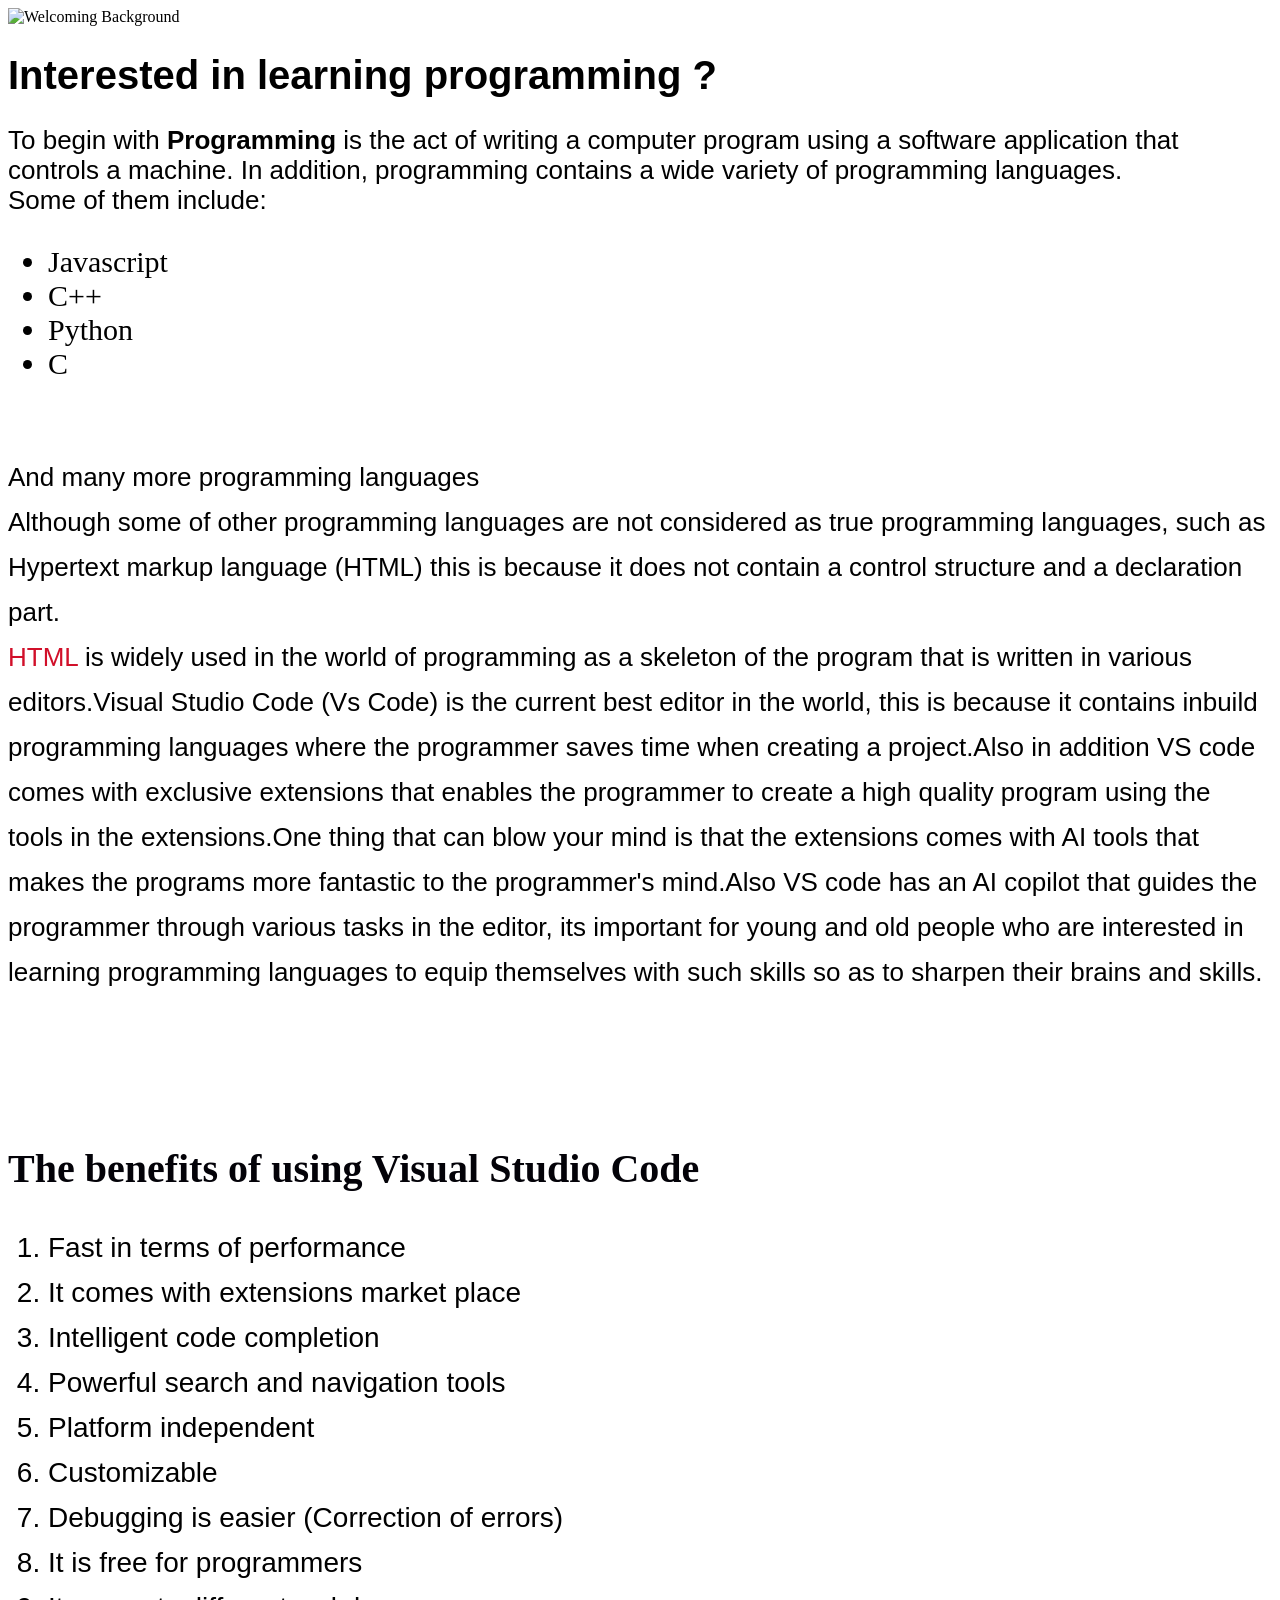
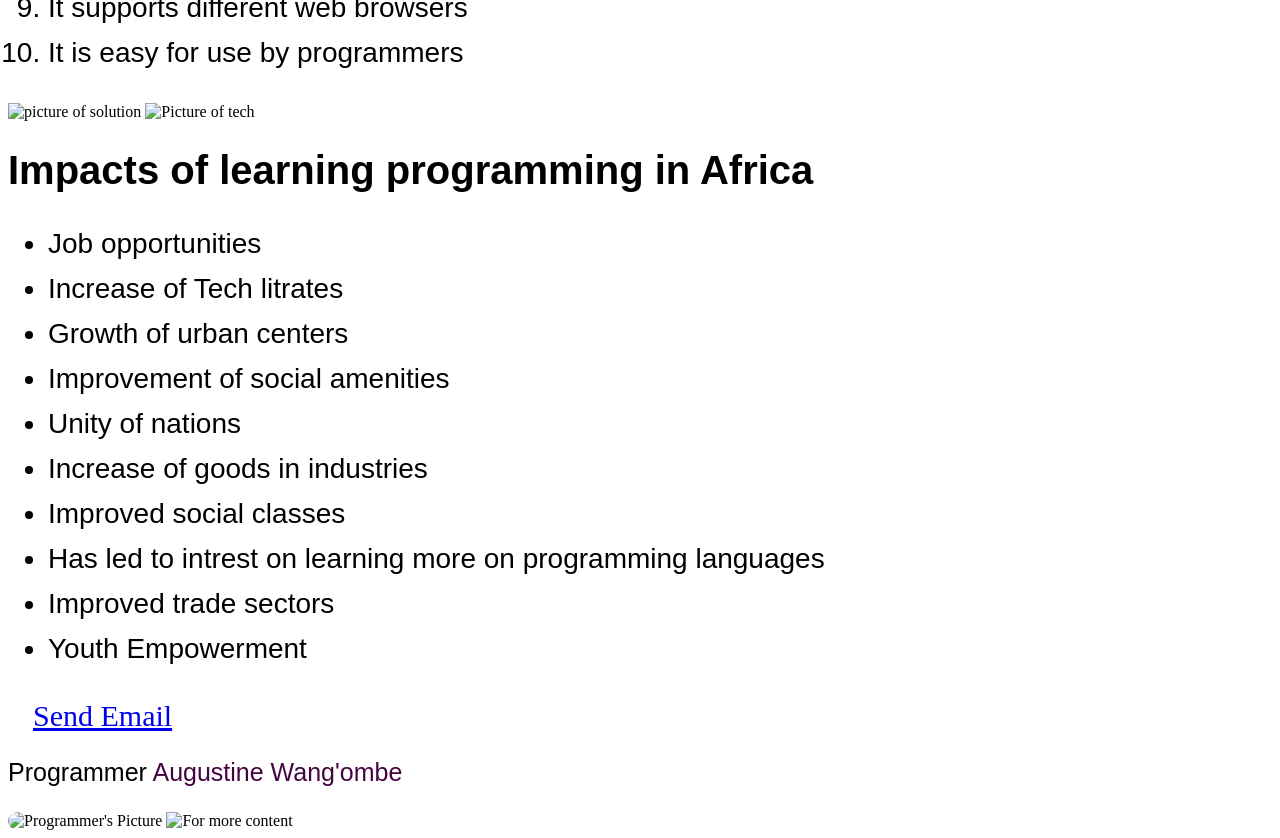
==== Programming.html @ a46c3436 "Add files via upload" ====
<!DOCTYPE html>
<html lang="en">
<head>
  <meta charset="UTF-8">
  <meta name="viewport" content="width=device-width, initial-scale=1.0">
  <meta name="description" content="Augustine Wangombe.www.Programmer">
  <title>Document </title>
</head>
<body>

  

<img class="im1" src="images/Screenshot (27).png" alt="Welcoming Background">


  
<style>
.head1{
  font-family:Arial, Helvetica, sans-serif;
  font-size: 40px;
  font-weight:bold;
  text-align: left;
}

</style>
  
  <h1 class="head1">Interested in learning programming ?</h1>

<style>
.winner{
  font-family: Arial, Helvetica, sans-serif;
  font-size: 26px;
  line-height: 30px;
  
}

</style>


<P class="winner">

To begin with <strong>Programming</strong>  is the act of writing a computer program using a software application that controls a machine. 
In addition, programming contains a wide variety of programming languages. <br/>
Some of them include:


<style>

  .ula{
    font-size: 30px;
  }
</style>


<ul class="ula">
  <li>Javascript</li>
  <li>C++</li>
  <li>Python</li>
  <li>C</li>
</ul> <br/>
</P>

<style>

  .humble{
  font-family: Arial, Helvetica, sans-serif;
  font-size: 26px;
  margin-bottom: 150px;
  line-height: 45px;
  }
  
  
</style>

<p class="humble"> And many more programming languages <br/>
  Although some of other programming languages are not considered as true programming languages, such as 
  Hypertext markup language (HTML) this is because it does not contain a control structure and a declaration
  part. <br/>
  <span style="color: rgb(209, 15, 41);">HTML</span> is widely used in the world of programming as a skeleton of the program that is written in various
  editors.Visual Studio Code (Vs Code) is the current best editor in the world, this is because it contains
  inbuild programming languages where the programmer saves time when creating a project.Also in addition
  VS code comes with exclusive extensions that enables the programmer to create a high quality program 
  using the tools in the extensions.One thing that can blow your mind is that the extensions comes with AI 
  tools that makes the programs more fantastic to the programmer's mind.Also VS code has an AI copilot that 
  guides the programmer through various tasks in the editor, its important for young and old people who are 
  interested in learning programming languages to equip themselves with such skills so as to sharpen their
  brains and skills. <br/>


  <style>

    .h3{
      font-size: 40px;
      color: rgb(3, 2, 8);
      
    
      

    }
  </style>

  <h2 class="h3">The benefits of using Visual Studio Code </h2>


<style>
  .ol1{
    font-family: Arial, Helvetica, sans-serif;
    font-size: 28px;
    line-height: 45px;
  }
</style>

<ol class="ol1">
  <li>Fast in terms of performance</li>
  <li>It comes with extensions market place</li>
  <li>Intelligent code completion</li>
  <li>Powerful search and navigation tools</li>
  <li>Platform independent</li>
  <li>Customizable</li>
  <li>Debugging is easier (Correction of errors)</li>
  <li>It is free for programmers</li>
  <li>It supports different web browsers</li>
  <li>It is easy for use by programmers</li>
</ol>

<img src="images/Screenshot (28).png" alt="picture of solution">

<img src="c:\Users\Super user\Pictures\Screenshots\Screenshot (29).png" alt="Picture of tech">

<style>

.H5{font-family:Arial, Helvetica, sans-serif;
    font-size: 40px;
    font-weight:bold;
    text-align: left;
}

  
</style>

<h1 class="H5">Impacts of learning programming in Africa</h1>


<style>


  .ul4{font-family: Arial, Helvetica, sans-serif;
    font-size: 28px;
    line-height: 45px;

  }
</style>

<ul class="ul4">
  <li>Job opportunities</li>
  <li>Increase of Tech litrates</li>
  <li>Growth of urban centers</li>
  <li>Improvement of social amenities</li>
  <li>Unity of nations</li>
  <li>Increase of goods in industries</li>
  <li>Improved social classes</li>
  <li>Has led to intrest on learning more on programming languages</li>
  <li>Improved trade sectors</li>
  <li>Youth Empowerment</li>
  

</ul>

<style>

.a2{
  font-size: 30px;
  margin-left: 25px;
  
}

</style>
<a class="a2"  href="mailto:wangombeaugustine58@gmail.com">Send Email</a>

<style>
  .p5{
    font-family:Arial, Helvetica, sans-serif ;
    font-size: 25px;
  }
</style>



<P class="p5">Programmer <span style="color: rgb(68, 4, 63);">Augustine Wang'ombe</span></P>

<style>

  .img7{
    width: 200px;
    border-radius: 200px;
    height: 200px;



  }



</style>



<img class="img7"   src="images/IMG_20241210_090928_7.jpg" alt="Programmer's Picture">


<img src="images/Screenshot (30).png" alt="For more content">















</body>
</html>
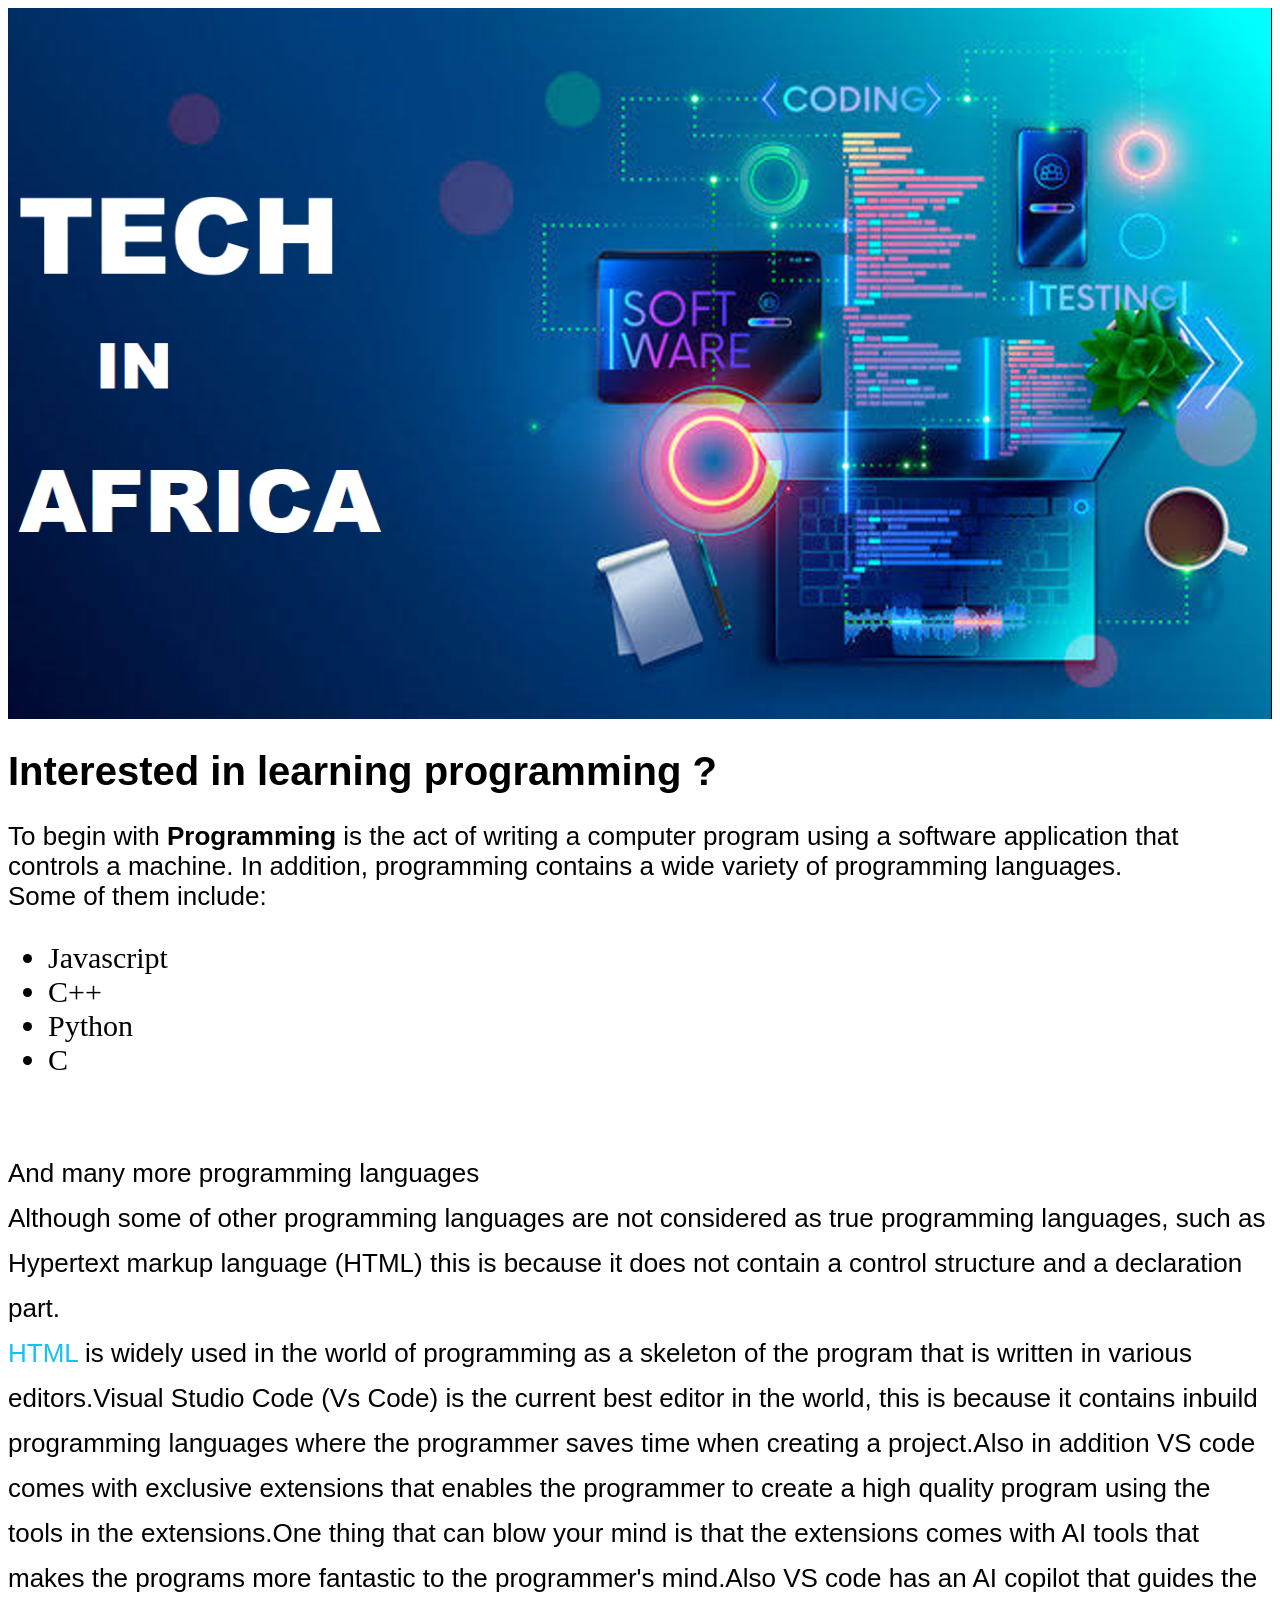
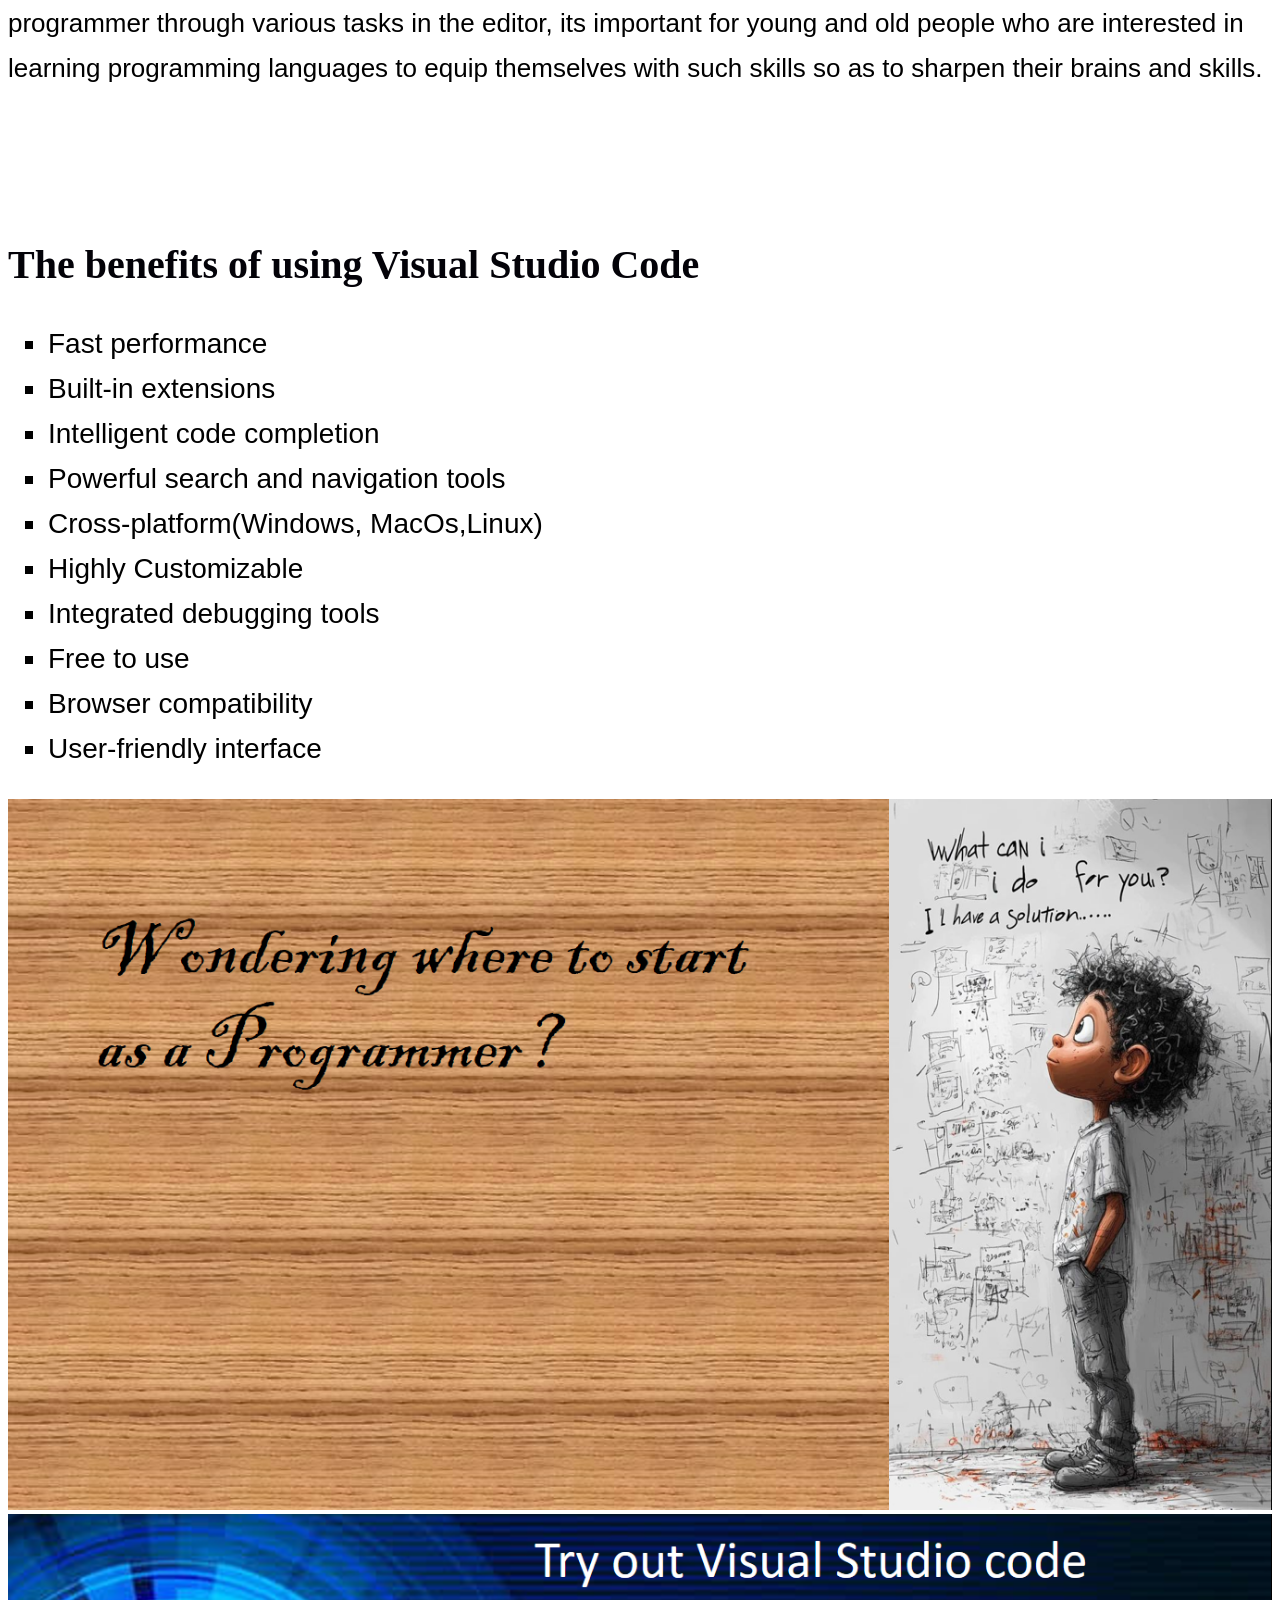
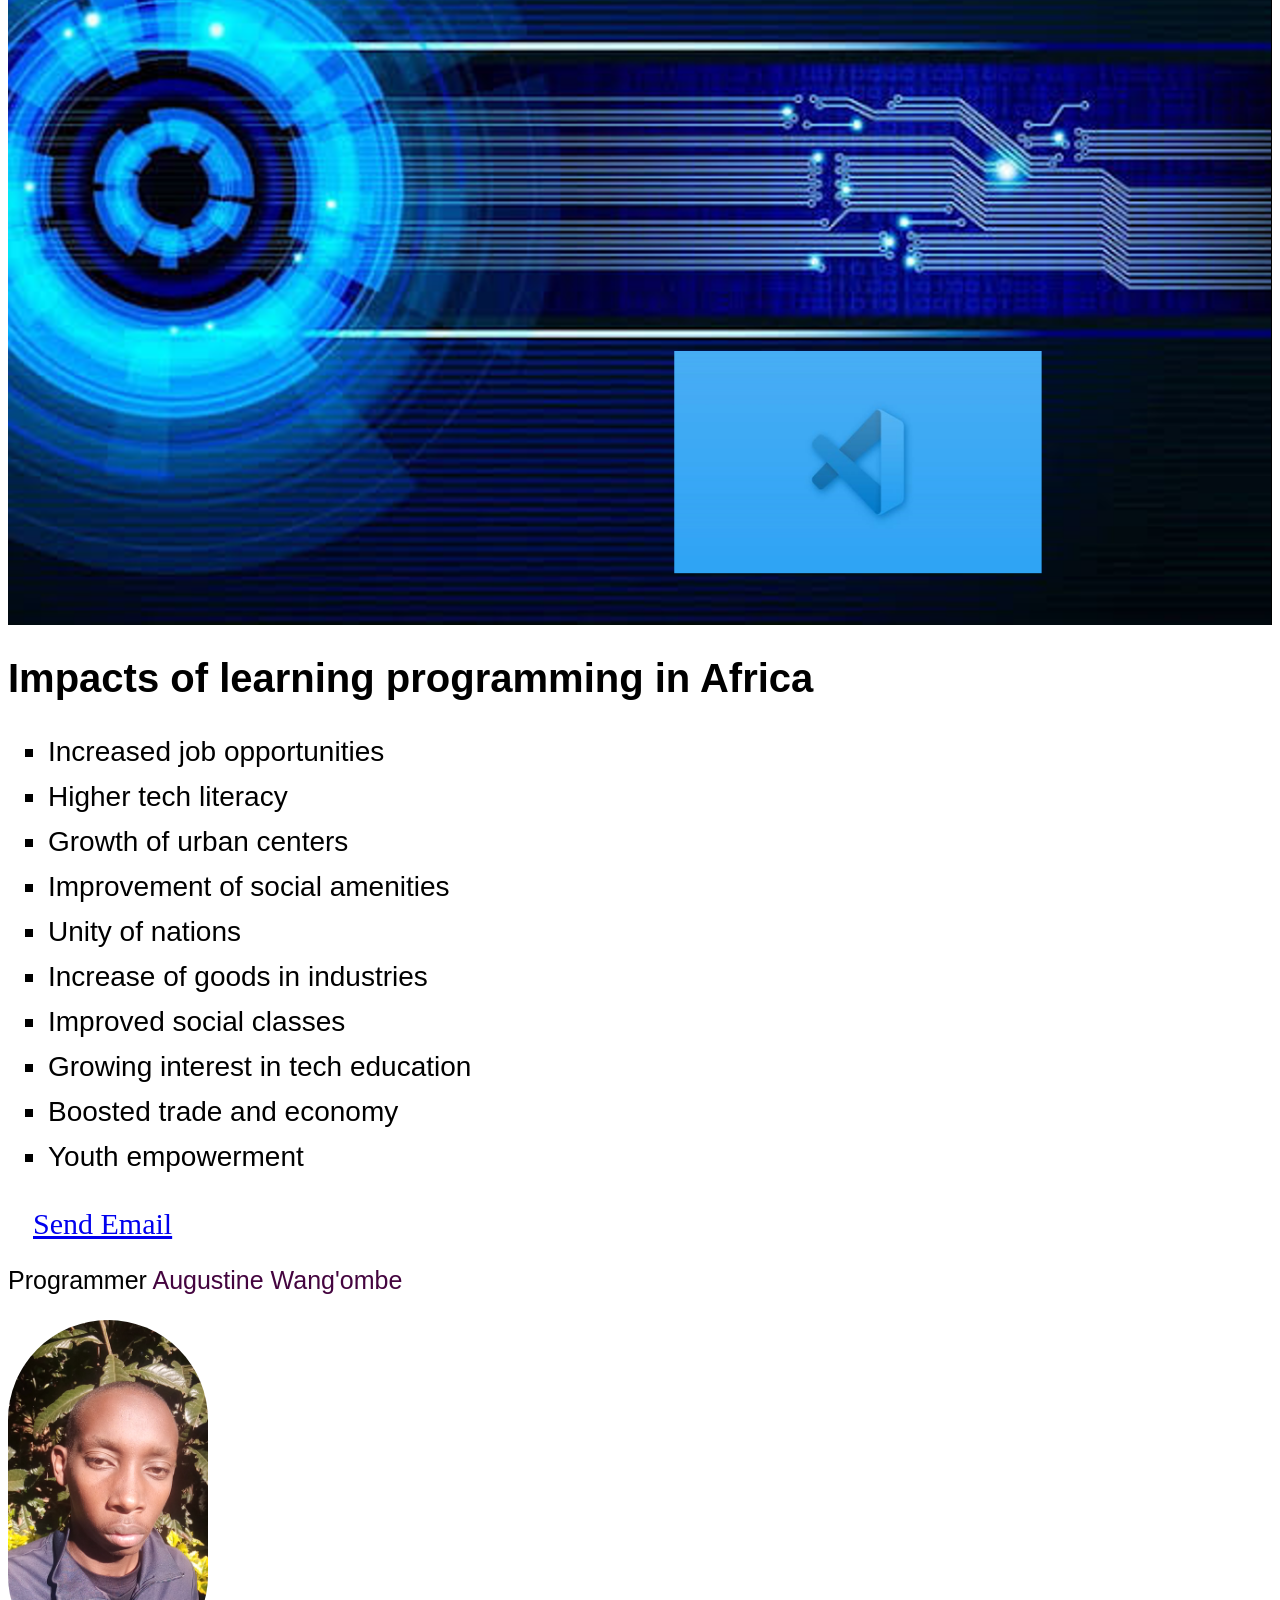
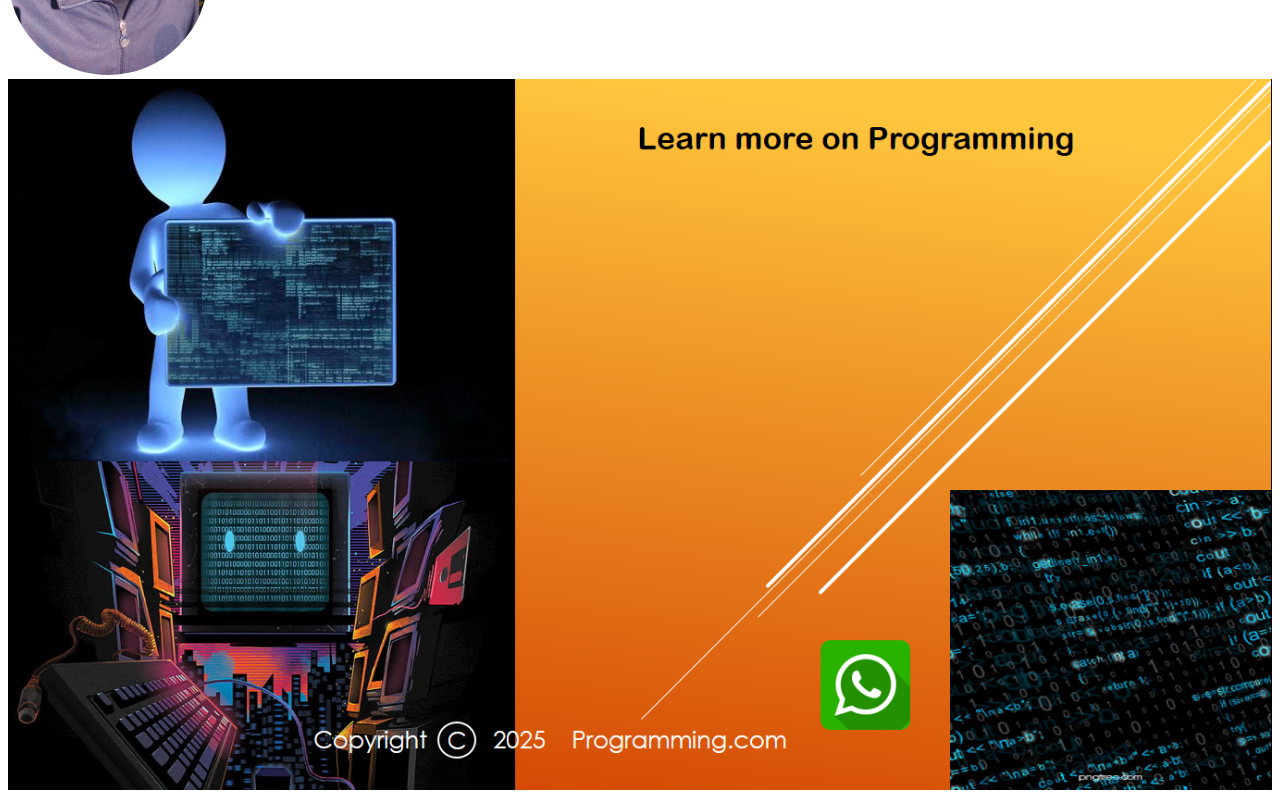
==== commit 16e3d961: "Add files via upload" ====
--- a/Programming.html
+++ b/Programming.html
@@ -4,14 +4,21 @@
   <meta charset="UTF-8">
   <meta name="viewport" content="width=device-width, initial-scale=1.0">
   <meta name="description" content="Augustine Wangombe.www.Programmer">
-  <title>Document </title>
+  <title>Tech in Africa</title>
 </head>
 <body>
 
-  
-
-<img class="im1" src="images/Screenshot (27).png" alt="Welcoming Background">
-
+  <style>
+    .im1{
+      width: 100%;
+      max-width: 1200%;
+      height: auto;
+    }
+  </style>
+
+  
+
+<img class="im1" src="images/Screenshot (27).png">
 
   
 <style>
@@ -76,7 +83,7 @@
   Although some of other programming languages are not considered as true programming languages, such as 
   Hypertext markup language (HTML) this is because it does not contain a control structure and a declaration
   part. <br/>
-  <span style="color: rgb(209, 15, 41);">HTML</span> is widely used in the world of programming as a skeleton of the program that is written in various
+  <span style="color: rgb(20, 194, 238);">HTML</span> is widely used in the world of programming as a skeleton of the program that is written in various
   editors.Visual Studio Code (Vs Code) is the current best editor in the world, this is because it contains
   inbuild programming languages where the programmer saves time when creating a project.Also in addition
   VS code comes with exclusive extensions that enables the programmer to create a high quality program 
@@ -103,29 +110,64 @@
 
 
 <style>
-  .ol1{
+  .ul1{
     font-family: Arial, Helvetica, sans-serif;
     font-size: 28px;
     line-height: 45px;
   }
 </style>
 
-<ol class="ol1">
-  <li>Fast in terms of performance</li>
-  <li>It comes with extensions market place</li>
+<ul type="square"  class="ul1">
+  <li>Fast performance</li>
+  <li>Built-in extensions</li>
   <li>Intelligent code completion</li>
   <li>Powerful search and navigation tools</li>
-  <li>Platform independent</li>
-  <li>Customizable</li>
-  <li>Debugging is easier (Correction of errors)</li>
-  <li>It is free for programmers</li>
-  <li>It supports different web browsers</li>
-  <li>It is easy for use by programmers</li>
-</ol>
-
-<img src="images/Screenshot (28).png" alt="picture of solution">
-
-<img src="c:\Users\Super user\Pictures\Screenshots\Screenshot (29).png" alt="Picture of tech">
+  <li>Cross-platform(Windows, MacOs,Linux)</li>
+  <li>Highly Customizable</li>
+  <li>Integrated debugging tools</li>
+  <li>Free to use</li>
+  <li>Browser compatibility</li>
+  <li>User-friendly interface</li>
+</ul>
+
+
+
+
+<style>
+
+
+
+  .img5{width: 100%;
+      max-width: 1200%;
+      height: auto;
+
+
+  }
+</style>
+
+
+
+<img class="img5" src="images/Screenshot (28).png" alt="picture of solution">
+
+<style>
+.img4{width: 100%;
+      max-width: 1200%;
+      height: auto;
+
+
+
+
+}
+
+
+</style>
+
+
+
+
+
+<img class="img4" src="images/Screenshot (29).png" alt="Picture of tech">
+
 
 <style>
 
@@ -144,24 +186,24 @@
 <style>
 
 
-  .ul4{font-family: Arial, Helvetica, sans-serif;
-    font-size: 28px;
+  .ul4{font-family: Arial, Helvetica, sans-serif;    font-size: 28px;
     line-height: 45px;
 
   }
 </style>
 
-<ul class="ul4">
-  <li>Job opportunities</li>
-  <li>Increase of Tech litrates</li>
+<ul type="square" class="ul4">
+  
+  <li>Increased job opportunities</li>
+  <li>Higher tech literacy</li>
   <li>Growth of urban centers</li>
   <li>Improvement of social amenities</li>
   <li>Unity of nations</li>
   <li>Increase of goods in industries</li>
   <li>Improved social classes</li>
-  <li>Has led to intrest on learning more on programming languages</li>
-  <li>Improved trade sectors</li>
-  <li>Youth Empowerment</li>
+  <li>Growing interest in tech education</li>
+  <li>Boosted trade and economy</li>
+  <li>Youth empowerment</li>
   
 
 </ul>
@@ -188,41 +230,30 @@
 
 <P class="p5">Programmer <span style="color: rgb(68, 4, 63);">Augustine Wang'ombe</span></P>
 
-<style>
-
-  .img7{
-    width: 200px;
-    border-radius: 200px;
-    height: 200px;
-
-
-
-  }
-
-
-
-</style>
-
-
-
+
+
+
+<style>
+
+
+.img7{
+  width: 200px;
+  border-radius: 100px;
+
+  }
+</style>
 <img class="img7"   src="images/IMG_20241210_090928_7.jpg" alt="Programmer's Picture">
 
-
-<img src="images/Screenshot (30).png" alt="For more content">
-
-
-
-
-
-
-
-
-
-
-
-
-
-
+<style>
+  .img8{
+      width: 100%;
+      max-width: 1200%;
+      height: auto;
+
+  }
+</style>
+
+<img class="img8" src="images/Screenshot (30).png" alt="For more content">
 
 </body>
 </html>
